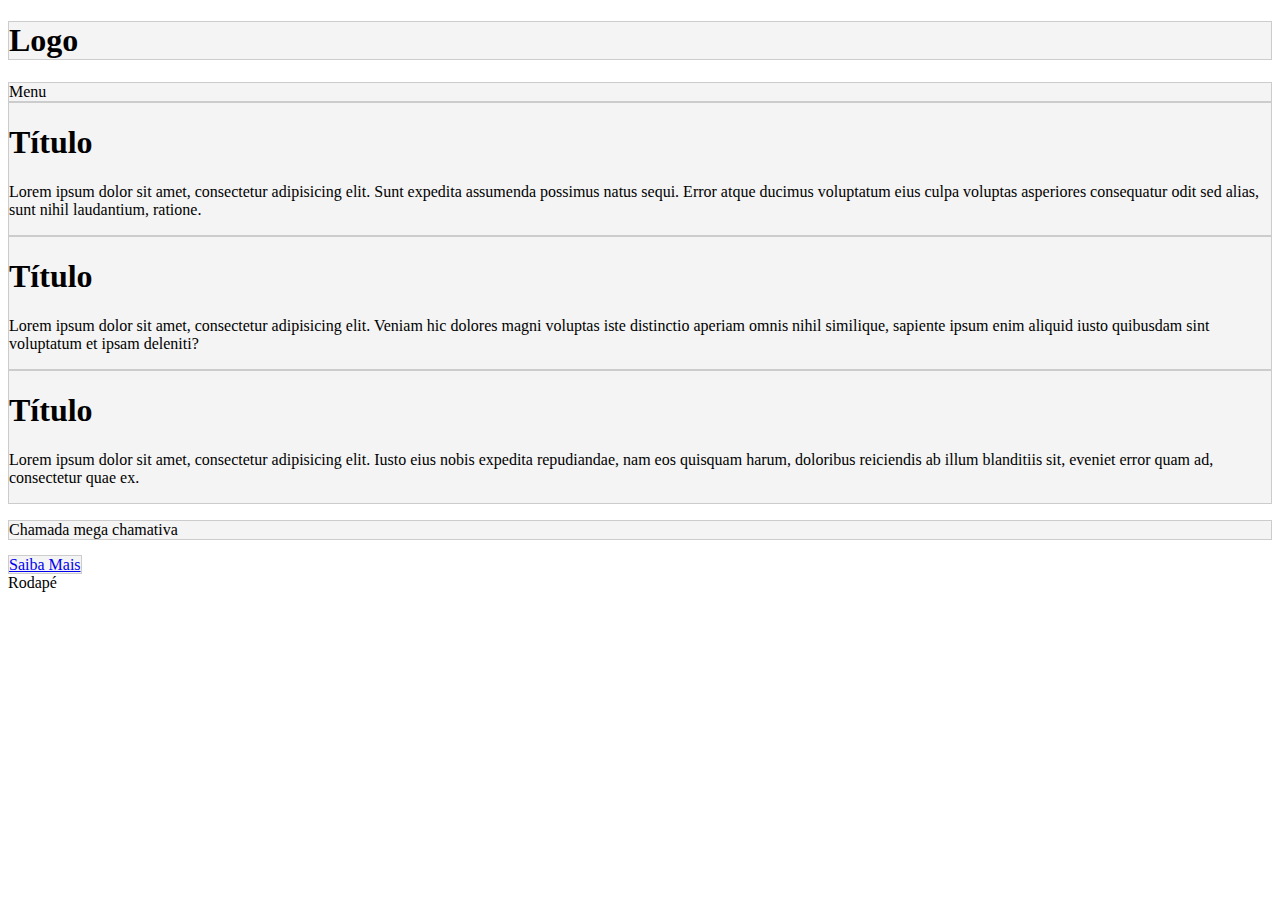
==== source/index.html @ 3b146496 "Novo projeto base" ====
<!DOCTYPE html>
<html lang="pt-br">
<head>
	<meta charset="UTF-8">
	<meta name="viewport" content="width=device-width,initial-scale=1">
	<title>Layout</title>
	<link rel="stylesheet" href="css/style.css">
	<link rel="stylesheet" href="../componentes/bootstrap/dist/css/bootstrap.css">
</head>
<body>
	<div class="container">
		<header class="row">
			<h1 class="col">Logo</h1>
			<nav class="col">Menu</nav>
		</header>
		<section class="row">
			<article class="col">
				<h1>Título</h1>
				<p>Lorem ipsum dolor sit amet, consectetur adipisicing elit. Sunt expedita assumenda possimus natus sequi. Error atque ducimus voluptatum eius culpa voluptas asperiores consequatur odit sed alias, sunt nihil laudantium, ratione.</p>
			</article>
			<article class="col">
				<h1>Título</h1>
				<p>Lorem ipsum dolor sit amet, consectetur adipisicing elit. Veniam hic dolores magni voluptas iste distinctio aperiam omnis nihil similique, sapiente ipsum enim aliquid iusto quibusdam sint voluptatum et ipsam deleniti?</p>
			</article>
			<article class="col">
				<h1>Título</h1>
				<p>Lorem ipsum dolor sit amet, consectetur adipisicing elit. Iusto eius nobis expedita repudiandae, nam eos quisquam harum, doloribus reiciendis ab illum blanditiis sit, eveniet error quam ad, consectetur quae ex.</p>
			</article>
		</section>
		<section class="row">
			<p class="col">Chamada mega chamativa</p>
			<a class="col" href="#">Saiba Mais</a>
		</section>
		<footer class="row">
			Rodapé
		</footer>
	</div>
</body>
</html>
---- source/css/style.css ----
.col, [class*="col-"]{
    background-color:#f4f4f4;
    border:  1px solid #ccc;
}
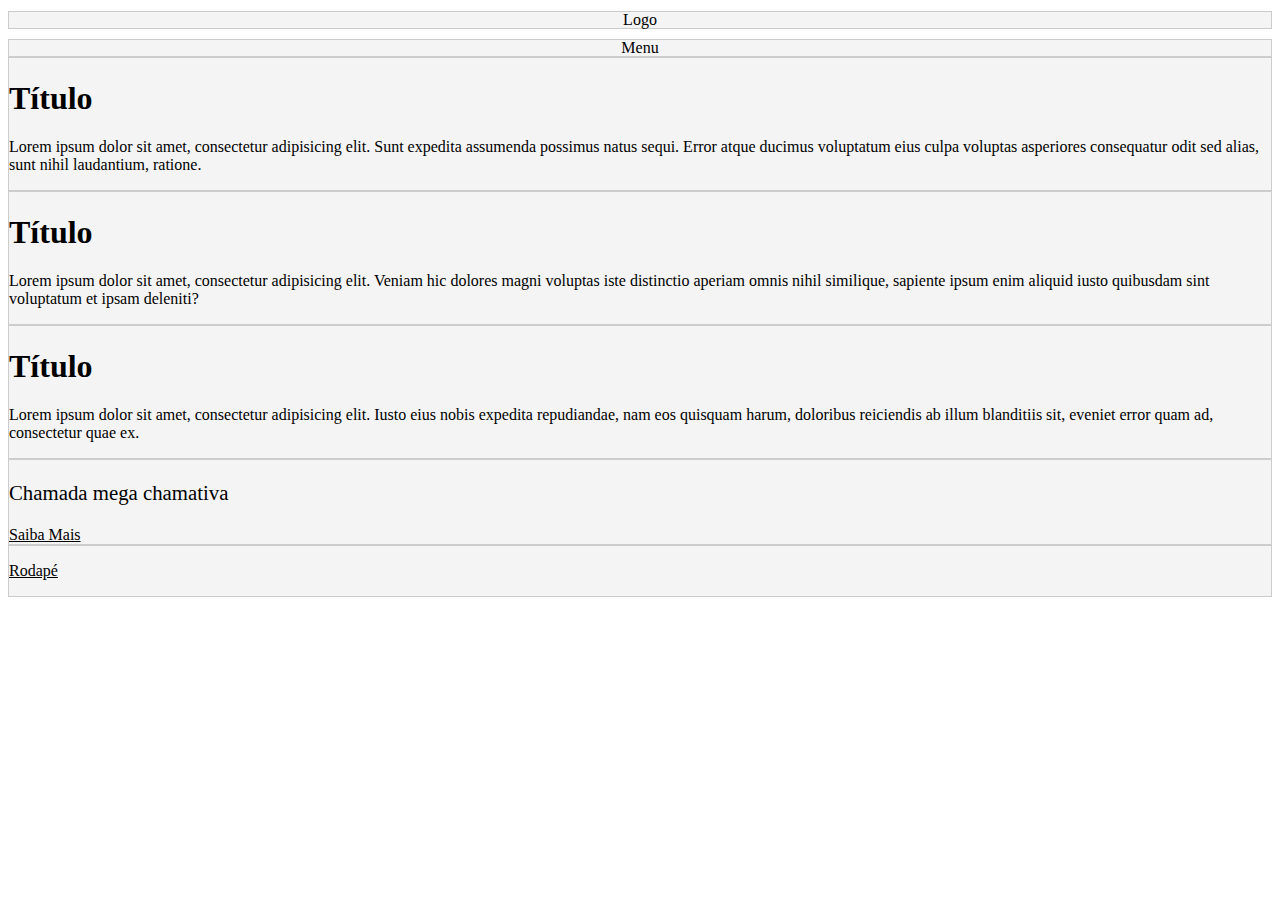
==== commit ae28d3aa: "Fim da atividade" ====
--- a/source/index.html
+++ b/source/index.html
@@ -9,30 +9,30 @@
 </head>
 <body>
 	<div class="container">
-		<header class="row">
-			<h1 class="col">Logo</h1>
-			<nav class="col">Menu</nav>
+		<header class="d-flex flex-row">
+			<h1 class="p-4 m-3">Logo</h1>
+			<nav class="p-4 m-3">Menu</nav>
 		</header>
-		<section class="row">
-			<article class="col">
+		<section class="d-flex flex-row">
+			<article class="p-4 m-3">
 				<h1>Título</h1>
 				<p>Lorem ipsum dolor sit amet, consectetur adipisicing elit. Sunt expedita assumenda possimus natus sequi. Error atque ducimus voluptatum eius culpa voluptas asperiores consequatur odit sed alias, sunt nihil laudantium, ratione.</p>
 			</article>
-			<article class="col">
+			<article class="p-4 m-3">
 				<h1>Título</h1>
 				<p>Lorem ipsum dolor sit amet, consectetur adipisicing elit. Veniam hic dolores magni voluptas iste distinctio aperiam omnis nihil similique, sapiente ipsum enim aliquid iusto quibusdam sint voluptatum et ipsam deleniti?</p>
 			</article>
-			<article class="col">
+			<article class="p-4 m-3">
 				<h1>Título</h1>
 				<p>Lorem ipsum dolor sit amet, consectetur adipisicing elit. Iusto eius nobis expedita repudiandae, nam eos quisquam harum, doloribus reiciendis ab illum blanditiis sit, eveniet error quam ad, consectetur quae ex.</p>
 			</article>
 		</section>
-		<section class="row">
-			<p class="col">Chamada mega chamativa</p>
-			<a class="col" href="#">Saiba Mais</a>
+		<section class="d-flex flex-row m-3 justify-content-between align-items-center ">
+			<p class="m-2 p-2">Chamada mega chamativa</p>
+			<a class="m-2 p-2" href="#">Saiba Mais</a>
 		</section>
-		<footer class="row">
-			Rodapé
+		<footer class="d-flex flex-row my-4 mx-3 p-3 justify-content-center">
+			<p class="m-2 p-2">Rodapé</p>
 		</footer>
 	</div>
 </body>
--- a/source/css/style.css
+++ b/source/css/style.css
@@ -1,4 +1,36 @@
-.col, [class*="col-"]{
-    background-color:#f4f4f4;
+
+header h1, header nav, section article, section:nth-of-type(2), footer{
     border:  1px solid #ccc;
+    background-color: #f4f4f4;
+}
+
+header h1, header nav{
+    line-height: 1rem;
+    text-align: center;
+}
+
+header h1{
+    font-size: 1rem;
+    font-weight: normal;
+    flex-grow: 1;
+}
+
+header nav{
+    flex-grow: 3;
+}
+
+section article h1{
+    font-size:  2rem;
+}
+
+section:nth-of-type(2) p{
+    font-size: 1.3rem;
+}
+
+section:nth-of-type(2) a{
+    color: #000;
+}
+
+footer p, section:nth-of-type(2) a{
+    text-decoration: underline;
 }